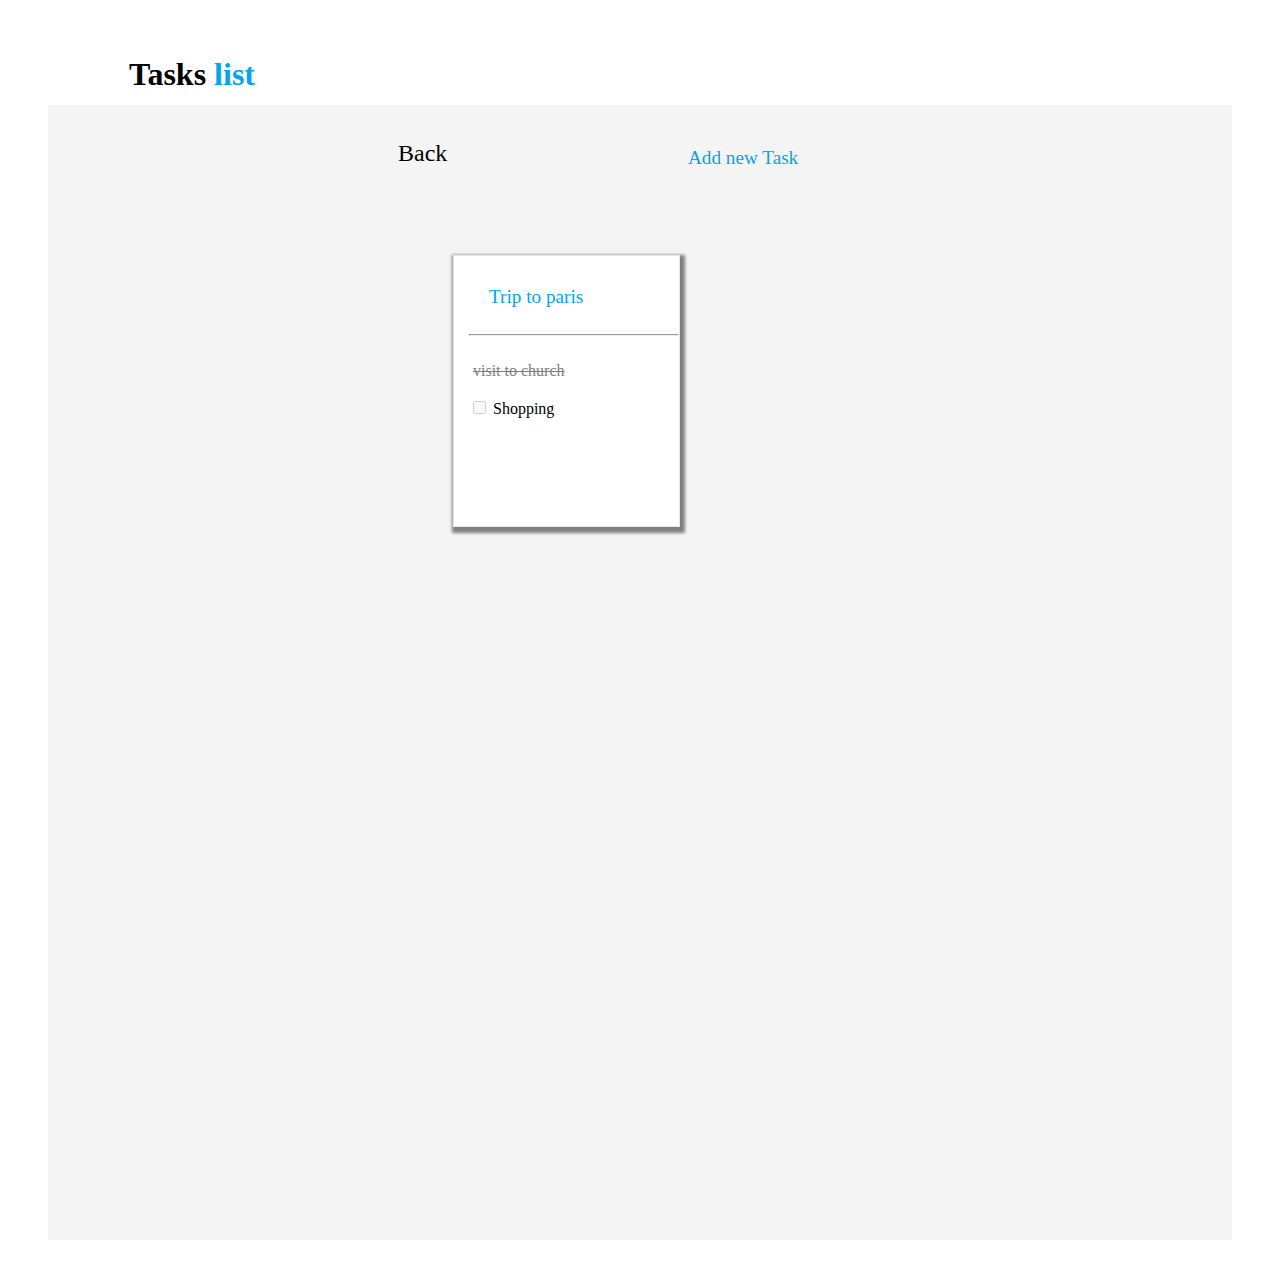
==== index3.html @ 3980f7ca "created" ====
<!DOCTYPE html>
<html lang="en">
<head>
    <meta charset="UTF-8">
    <meta http-equiv="X-UA-Compatible" content="IE=edge">
    <meta name="viewport" content="width=device-width, initial-scale=1.0">
    <title>Page3</title>
    <link rel="stylesheet" href="style.css">
    <link rel="stylesheet" href="https://cdnjs.cloudflare.com/ajax/libs/font-awesome/6.2.0/css/all.min.css" integrity="sha512-xh6O/CkQoPOWDdYTDqeRdPCVd1SpvCA9XXcUnZS2FmJNp1coAFzvtCN9BmamE+4aHK8yyUHUSCcJHgXloTyT2A==" crossorigin="anonymous" referrerpolicy="no-referrer" />
</head>
<body>

    <div class="parent1">
        <div class="task"> Tasks <span class="list">list</span></div> 

        <a href="index4.html" target="_top" class="navbar">

        <div class="new3">
            
                  <i class="fa-solid fa-circle-plus logo3">  </i> 
            <span class="pg3task"> Add new Task </span> 
              
            </div>
            </a>
            
            <a href="index.html "><i class="fa-solid fa-circle-arrow-left back-arrow back-arrow3"></i>
            <span class="back3" style="color: black;"> Back </span></a>
            <div class="parent3">
                <div class=" pg3paris">
                    <a href="index4.html" target="_top" class="navbar">
                <span class="head">Trip to paris</span><br><br>
            
                <hr class="line">
            
                <br>
                <i class="fa-solid fa-square-check logo2"></i>
                <span class="visit">visit to church</span><br><br>
                
                <input class="check" type="checkbox" value="shopping" disabled>
                <label for="Shopping" class="activity">Shopping</label>
                </a>
            </div>
            </div>
        </div>
      

  
</body>
</html>
---- style.css ----
.parent1{
    position: relative;
    
    height: 1200px;
    background-color: #F4F4F4;
    margin: 40px;
    cursor: pointer;
   
}
.task{
    border: 1px solid white;
    background-color: white;
    height: 48px;
   
    font-size: xx-large;
    font-weight: bolder;
   
    padding-top: 15px;
    padding-left: 80px;
}
.list{
    color: #00A5EC;
}
.mainlogo{
    text-align: center;
}
.logo{
   color: #00A5EC;
   align-items: center;
   /* position: absolute; */
   /* top: 80px; */
   font-size: xx-large;
   /* right: 260px; */
   

}
.new{
    font-size: large;
    color: #00A5EC;
    right: 10px;
    padding-left: 80%;
    padding-top: 22px;

    
}
.parent2{
    
    position: relative;
    display: flex;
    flex-direction: row;
    flex-wrap: wrap;
    margin-left: 65px;

    column-gap: 20px;
    
    
    
}
.pg3paris{border: 1px solid #67676729;
    background-color: white;
    width: 210px;
    height: 240px;
  
    padding-top: 30px;
    margin-top: 50px;
    cursor: pointer;
    color: #424242;
    padding-left: 15px;
    margin-left: 5px;
    box-shadow: 2px 3px 3px 3px grey;}
.paris{
    border: 1px solid #67676729;
    background-color: white;
    width: 210px;
    height: 240px;
  
    padding-top: 30px;
    margin-top: 50px;
    cursor: pointer;
    color: #424242;
    padding-left: 15px;
    margin-left: 5px;
    box-shadow: 2px 3px 3px 3px grey;
}
.paris:hover
{
    border:  #424242 ;
}

.line
{
    color: rgb(250, 248, 248);
    
}
.logo2
{
    color: #d6d0d0;
    padding-left: 4px;
}
.head{
    font-size: larger;
    color: #00A5EC;
    border-bottom: 1px solid white;
    padding-left: 20px;
}
.visit{
    text-decoration: line-through;
    color: grey;
    
}

.Shopping
{
    color: #929191;
}
.navbar
{
    text-decoration: none;
    color: black;
}

.back-arrow
{
    /* position: fixed; */
    position: absolute;
    font-size: xx-large;
    margin-left: 300px;
    margin-top: 30px;
    color: black;
    
}

      



.page
{

    height: 50%;
    display: flex;
    justify-content: center;

}

.new2
{
    background-color: white;
    position: absolute;
    border: 3px solid #EDEDED;
    height: 160px;
    width: 32vw;
    top: 230px;
    box-shadow: 1px 3px 3px grey;
    border-radius: 10px;
    left: 30vw;
}


.cross
{
    margin-left: 173px;
    margin-top: 7px;
    color: black;
}


.t
{

    width: 20vw;
    color: #f4f7f8;
    border: 2px solid #C2C2C2;

    background-color: #67676729;
}
.b
{
    position: absolute;
    border: 2px solid #00A5EC;
    color: #f4f7f8;
    background-color: #00A5EC;
    margin-top: 45px;
    margin-left: 20vw;
    border-radius: 10px;
}




.new3
{
    position: absolute;
    color: #00A5EC;
    margin-left: 640px;
    margin-top: 30px;
    font-size: larger;
}



.s1
{
    font-weight: bold;
   margin-left: 10px;
}

.tk{
    position: absolute;
    color: #00A5EC;
    
}
.logo3
{
   
    font-size: xx-large;
    color: #00A5EC;
    
}
.back3
{
    position: absolute;
    text-decoration: none;
    margin-left: 350px;
    margin-top: 35px;
    font-size: x-large;

}

.parent3
{
    margin-left: 400px;
    margin-top: 150px;
    
    
}

              
.paris2
{
    transition: 20px;
    position: absolute;
  
    background-color: white;
    width: 300px;
    height: 190px;
    padding-top: 10px;
    cursor: pointer;
    color: #424242;
    padding-left: 2px;
    left: 42%;
    top: 35%;

}



.b2
{
    position: absolute;
    border: 2px solid #00A5EC;
    color: #f4f7f8;
    background-color: #00A5EC;
    margin-top: 50px;
    margin-left: 200px;
    border-radius: 10px;
}


/* media queries */


@media screen and (min-width:360px) and (max-width:600px)
{
    /* .parent1{
         width: 40px;
    } */
    .parent2{
        flex-direction: column;
        margin-left: 10%;
    }
    .new2{
        padding: 20px;
       left: 12%;
       width: 60vw;
    }
    .b{
        width: 100px;
        height: 40px;
        top: 70px;
        left: 60px;
    }
    .cross
    {
        margin-left: 30vw;
        margin-top: 7px;
        color: black;
    }
    
    .t{
       width: 60vw;
       height: 20px;
    }
    .s1{
        font-size: larger;
        color: rgb(2, 126, 175);
    }
    .paris{
        width: 180px;
        height: 200px;
    }

    /* page 3 */

    .pg3paris{
        width: 180px;
        height: 200px;
        left: 0;
        /* margin-left:-9505%; */
        
    }
    .parent3{
        margin-left: 10%;
    }
    .pg3task{
        display: none;
    }
    .back-arrow{
        margin-left: 20px;
    }
    .back3{
        display: none;
    }
    .logo3{
        margin-left: -380px;
    }
    .t{
        width: 20vw;
    }
}
   /* For Tab */

@media screen and (min-width:600px) and (max-width:856px)
{
    .parent2{
        /* flex-direction: column; */
        margin-left: 10%;
    }
    .new2{
        padding: 20px;
       left: 12%;
       width: 60vw;
    }
    .b{
        width: 100px;
        height: 40px;
        top: 70px;
        left: 60px;
    }
    .cross
    {
        margin-left: 30vw;
        margin-top: 7px;
        color: black;
    }
    
    .t{
       width: 60vw;
       height: 20px;
       width: 20vw;
    }
  
    .s1{
        font-size: larger;
        color: rgb(2, 126, 175);
    }
    .paris{
        width: 180px;
        height: 200px;
    }
    .pg3paris{
        width: 180px;
        height: 200px;
        left: 0;
        /* margin-left:-9505%; */
        
    }
    .parent3{
        margin-left: 10%;
    }
    .pg3task{
        display: none;
    }
    .back-arrow{
        margin-left: 20px;
    }
    .back3{
        display: none;
    }
    .logo3{
        margin-left: -380px;
    }
}
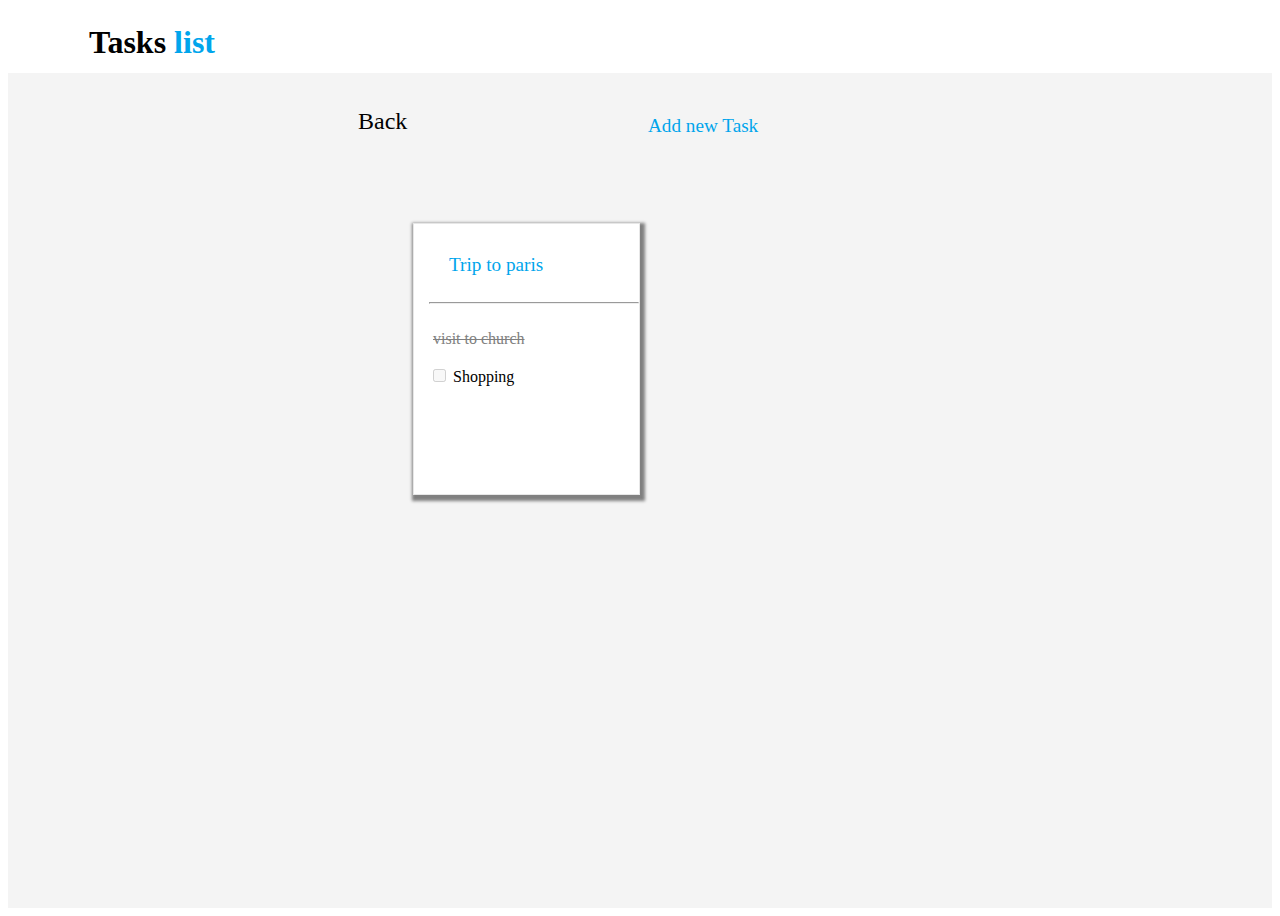
==== commit ec57de02: "modified" ====
--- a/index3.html
+++ b/index3.html
@@ -10,7 +10,7 @@
 </head>
 <body>
 
-    <div class="parent1">
+    <div class="parent1 pg3mainbox">
         <div class="task"> Tasks <span class="list">list</span></div> 
 
         <a href="index4.html" target="_top" class="navbar">
@@ -25,7 +25,7 @@
             
             <a href="index.html "><i class="fa-solid fa-circle-arrow-left back-arrow back-arrow3"></i>
             <span class="back3" style="color: black;"> Back </span></a>
-            <div class="parent3">
+            <div class="parent3 pg3popup">
                 <div class=" pg3paris">
                     <a href="index4.html" target="_top" class="navbar">
                 <span class="head">Trip to paris</span><br><br>
--- a/style.css
+++ b/style.css
@@ -1,9 +1,9 @@
 .parent1{
     position: relative;
     
-    height: 1200px;
+    height: 100vh;
     background-color: #F4F4F4;
-    margin: 40px;
+    /* margin: 40px; */
     cursor: pointer;
    
 }
@@ -319,6 +319,14 @@
         /* margin-left:-9505%; */
         
     }
+    .pg3mainbox
+    {
+        width: 600px;
+        height: 800px;
+    }
+    .pg3popup{
+        margin-left: 30%;
+    }
     .parent3{
         margin-left: 10%;
     }
@@ -336,6 +344,21 @@
     }
     .t{
         width: 20vw;
+    }
+    .ant{
+        display: none;
+    }
+    .pg4popup{
+        left: 30%;
+        top: 40%;
+        width: 55%;
+    }
+    #blur{
+        width: 200%;
+       
+    }
+    .b2{
+        left: -100px;
     }
 }
    /* For Tab */
@@ -400,4 +423,22 @@
     .logo3{
         margin-left: -380px;
     }
-}
+    .t{
+        width: 20vw;
+    }
+    .ant{
+        display: none;
+    }
+    .pg4popup{
+        left: 30%;
+        top: 40%;
+        width: 40%;
+    }
+    #blur{
+        width: 200%;
+       
+    }
+    .b2{
+        left: -100px;
+    }
+}
